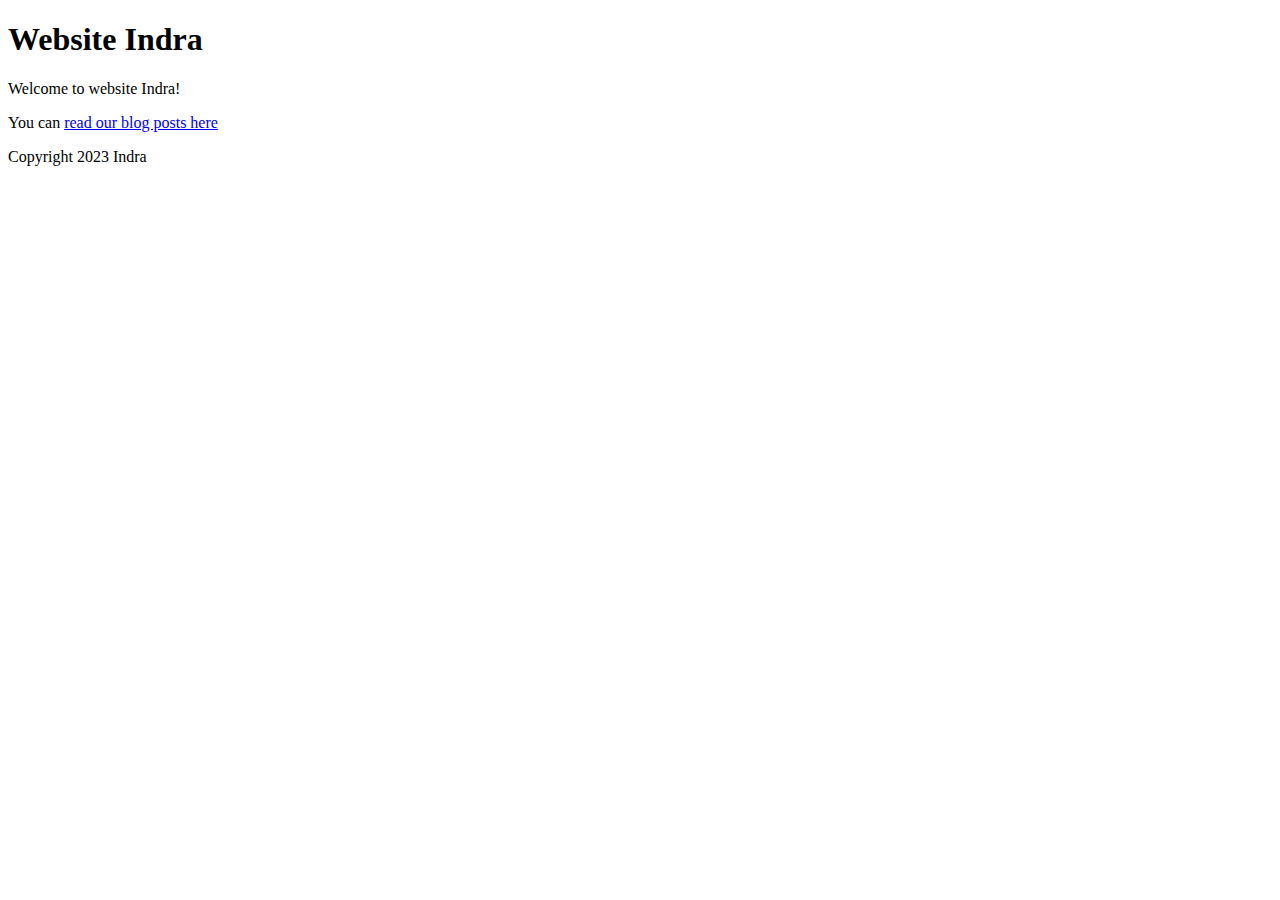
==== index.html @ 6ad03428 "intial commit" ====
<!DOCTYPE html>
<html lang="en">
  <head>
    <meta charset="UTF-8" />
    <meta name="viewport" content="width=device-width, initial-scale=1.0" />
    <title>Website Indra</title>
  </head>
  <body>
    <header>
      <h1>Website Indra</h1>
    </header>

    <main>
      <div>
        <p>Welcome to website Indra!</p>
        <p>You can <a href="/blog">read our blog posts here</a></p>
      </div>
    </main>

    <footer>
      <p>Copyright 2023 Indra</p>
    </footer>
  </body>
</html>
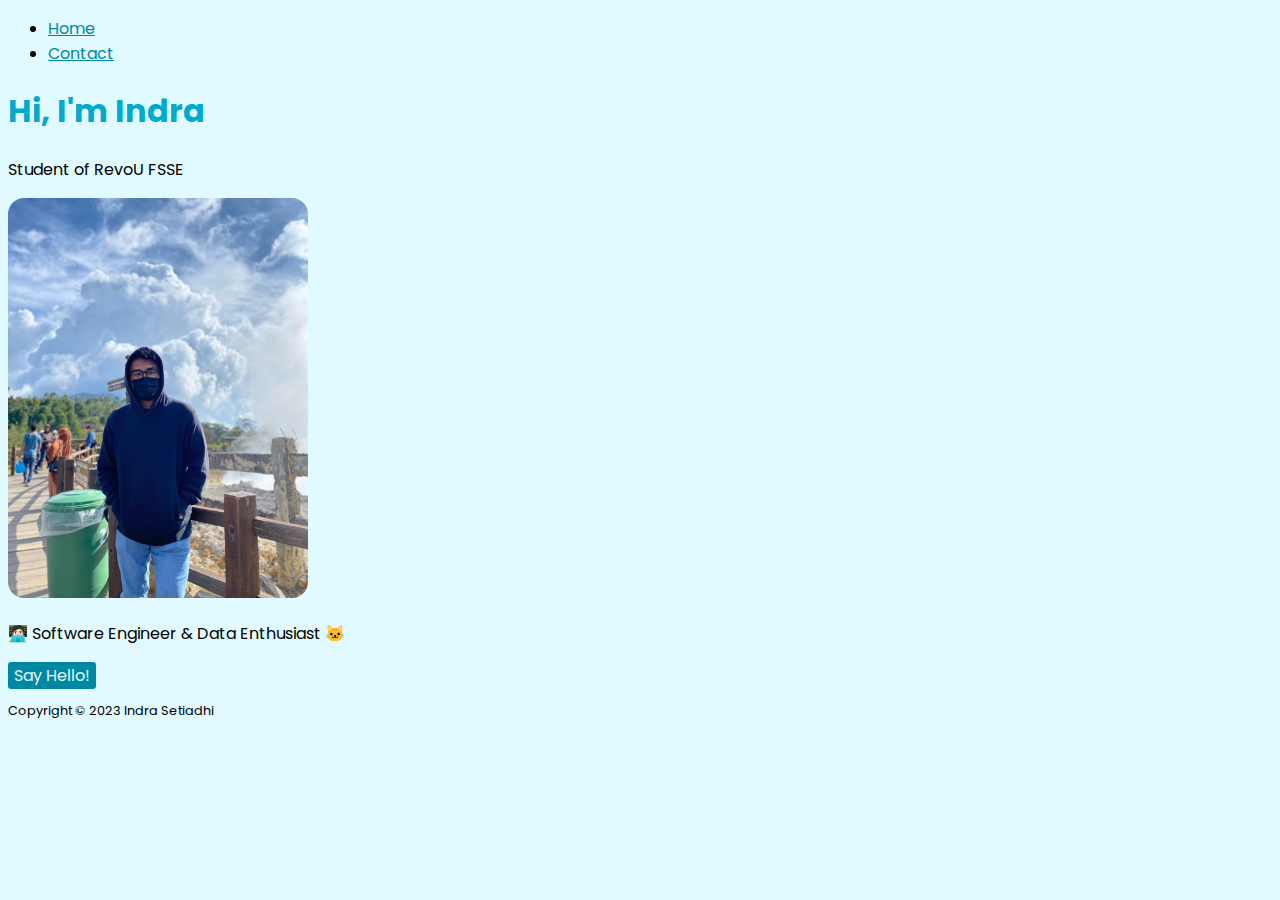
==== commit 31d9423f: "push assignment week 1" ====
--- a/index.html
+++ b/index.html
@@ -2,23 +2,47 @@
 <html lang="en">
   <head>
     <meta charset="UTF-8" />
+    <meta http-equiv="X-UA-Compatible" content="IE=edge" />
     <meta name="viewport" content="width=device-width, initial-scale=1.0" />
-    <title>Website Indra</title>
+    <title>Indra Setiadhi</title>
+    <meta
+      name="description"
+      content="Software engineer & data enthusiast"
+    />
+
+    <link rel="stylesheet" href="/index.css" />
   </head>
   <body>
-    <header>
-      <h1>Website Indra</h1>
+    <nav class="navigation">
+      <ul>
+        <li><a href="/">Home</a></li>
+        <li><a href="/contact">Contact</a></li>
+      </ul>
+    </nav>
+
+    <header class="header hero">
+      <h1 class="my-greeting">Hi, I'm Indra</h1>
+      <p class="my-intro">
+        Student of RevoU FSSE
+      </p>
     </header>
 
-    <main>
-      <div>
-        <p>Welcome to website Indra!</p>
-        <p>You can <a href="/blog">read our blog posts here</a></p>
-      </div>
+    <main class="main content">
+      <img
+        class="my-photo"
+        src="/assets/photo.jpeg"
+        alt="Indra Setiadhi"
+      />
+      <p class="my-job-title">
+        🧑🏻‍💻 Software Engineer & Data Enthusiast 🐱
+      </p>
+      <button onclick="alert('Hi!')">Say Hello!</button>
     </main>
 
-    <footer>
-      <p>Copyright 2023 Indra</p>
+    <footer class="footer">
+      <p class="copyright">Copyright &copy; 2023 Indra Setiadhi</p>
     </footer>
+
+    <!--<script src="index.js"></script>-->
   </body>
 </html>--- a/index.css
+++ b/index.css
@@ -0,0 +1,37 @@
+@import url('https://fonts.googleapis.com/css2?family=Poppins&display=swap');
+
+* {
+    font-family: 'Poppins', sans-serif;
+}
+
+body {
+    font-family: sans-serif;
+    background-color: #e0faff;
+}
+
+h1 {
+color: #00aacc;
+}
+
+a {
+color: #0088a3;
+}
+
+button {
+background-color: #0088a3;
+border-radius: 0.2rem;
+border-style: none;
+color: #e0faff;
+cursor: pointer;
+font-size: 1rem;
+}
+
+.my-photo {
+width: 100%;
+max-width: 300px;
+border-radius: 1rem;
+}
+
+.footer {
+font-size: 0.8rem;
+}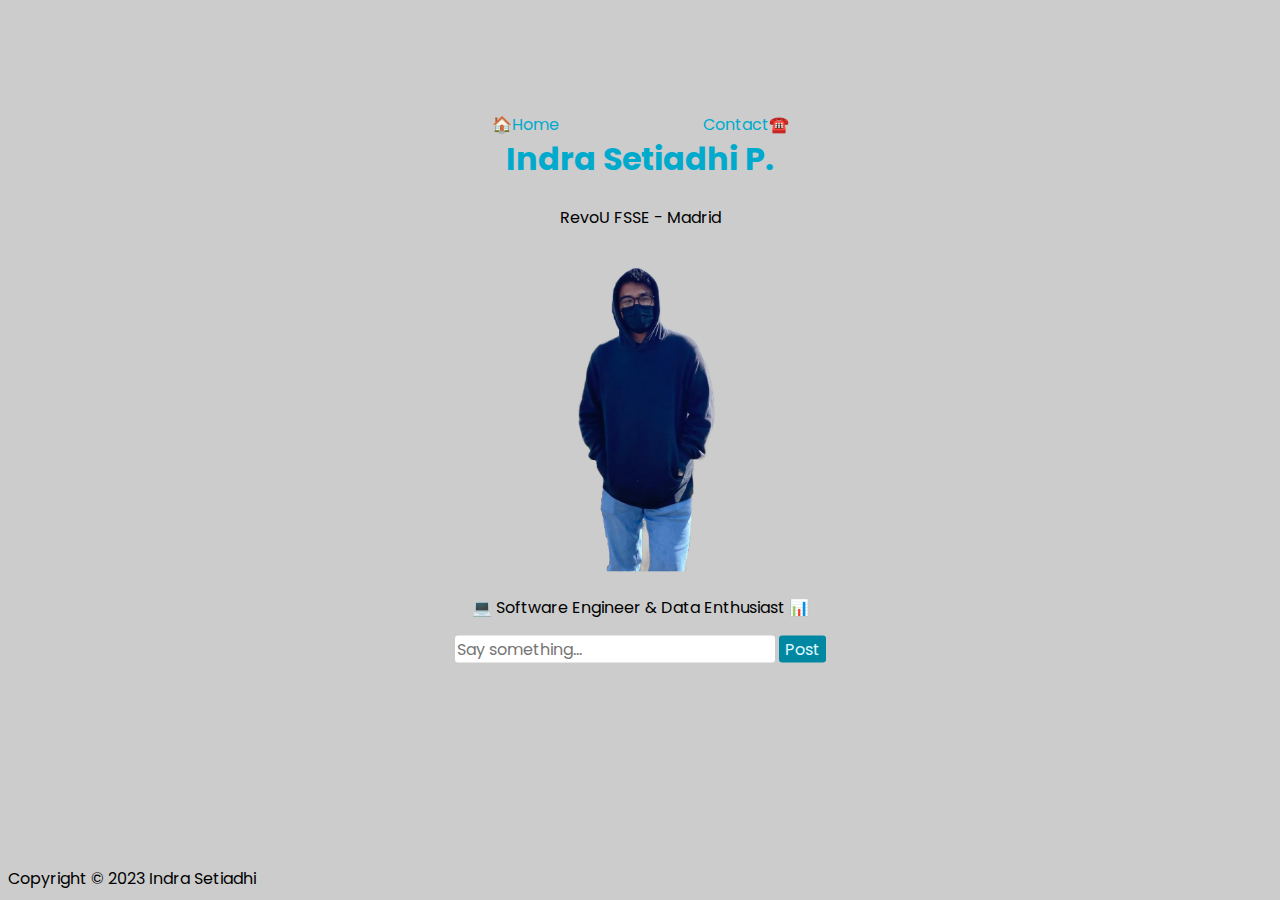
==== commit f7525f6d: "update my personal website" ====
--- a/index.html
+++ b/index.html
@@ -5,38 +5,32 @@
     <meta http-equiv="X-UA-Compatible" content="IE=edge" />
     <meta name="viewport" content="width=device-width, initial-scale=1.0" />
     <title>Indra Setiadhi</title>
-    <meta
-      name="description"
-      content="Software engineer & data enthusiast"
-    />
+    <meta name="description" content="My Personal Website - home" />
 
     <link rel="stylesheet" href="/index.css" />
   </head>
   <body>
     <nav class="navigation">
       <ul>
-        <li><a href="/">Home</a></li>
-        <li><a href="/contact">Contact</a></li>
+        <li>
+          <a href="/">🏠Home</a>
+        </li>
+        <li>
+          <a href="/contact">Contact☎️</a>
+        </li>
       </ul>
     </nav>
 
-    <header class="header hero">
-      <h1 class="my-greeting">Hi, I'm Indra</h1>
-      <p class="my-intro">
-        Student of RevoU FSSE
-      </p>
+    <header class="introduction">
+      <h1 class="my-name">Indra Setiadhi P.</h1>
+      <p class="my-intro">RevoU FSSE - Madrid</p>
     </header>
 
-    <main class="main content">
-      <img
-        class="my-photo"
-        src="/assets/photo.jpeg"
-        alt="Indra Setiadhi"
-      />
-      <p class="my-job-title">
-        🧑🏻‍💻 Software Engineer & Data Enthusiast 🐱
-      </p>
-      <button onclick="alert('Hi!')">Say Hello!</button>
+    <main class="main-content">
+      <img class="my-photo" src="/assets/photo.png" alt="Indra Setiadhi" />
+      <p class="my-job-title">💻 Software Engineer & Data Enthusiast 📊</p>
+      <input type="text" placeholder="Say something..."></input>
+      <button onclick="alert('Hello World!')">Post</button>
     </main>
 
     <footer class="footer">
@@ -45,4 +39,4 @@
 
     <!--<script src="index.js"></script>-->
   </body>
-</html>+</html>
--- a/index.css
+++ b/index.css
@@ -1,37 +1,105 @@
-@import url('https://fonts.googleapis.com/css2?family=Poppins&display=swap');
+@import url("https://fonts.googleapis.com/css2?family=Poppins&display=swap");
 
 * {
-    font-family: 'Poppins', sans-serif;
+  font-family: "Poppins", sans-serif;
 }
 
 body {
-    font-family: sans-serif;
-    background-color: #e0faff;
+  font-family: "Poppins", sans-serif;
+  background-color: #cccccc;
 }
 
 h1 {
-color: #00aacc;
+  color: #00aacc;
 }
 
 a {
-color: #0088a3;
+  color: #00aacc;
+}
+
+a:link {
+  text-decoration: none;
+}
+
+a:hover {
+  background-color: yellow;
+}
+
+p {
+  margin-left: auto;
+  margin-right: auto;
+  width: 90em;
 }
 
 button {
-background-color: #0088a3;
-border-radius: 0.2rem;
-border-style: none;
-color: #e0faff;
-cursor: pointer;
-font-size: 1rem;
+  background-color: #0088a3;
+  border-radius: 0.2rem;
+  border-style: none;
+  color: #e0faff;
+  cursor: pointer;
+  font-size: 1rem;
+}
+
+input {
+  border-radius: 0.2rem;
+  border-style: none;
+  font-size: 1rem;
+}
+
+ul {
+  list-style: none;
+  padding: 1rem 10rem;
+  margin: 1rem;
+}
+
+li {
+  float: left;
+  margin: 4.5rem;
+}
+
+.navigation {
+  display: flex;
+  justify-content: space-around;
+}
+
+.introduction {
+  margin: auto;
+  text-align: center;
+  position: absolute;
+  top: 20%;
+  left: 50%;
+  margin-right: -50%;
+  transform: translate(-50%, -50%);
+}
+
+.lets-connect {
+  margin: auto;
+  text-align: center;
+  position: absolute;
+  top: 40%;
+  left: 50%;
+  margin-right: -50%;
+  transform: translate(-50%, -50%);
+}
+
+.main-content {
+  margin: auto;
+  text-align: center;
+  position: absolute;
+  top: 50%;
+  left: 50%;
+  margin-right: -50%;
+  transform: translate(-50%, -50%);
 }
 
 .my-photo {
-width: 100%;
-max-width: 300px;
-border-radius: 1rem;
+  width: 100%;
+  max-width: 350px;
+  border-radius: 1rem;
 }
 
 .footer {
-font-size: 0.8rem;
-}+  position: absolute;
+  bottom: 0;
+  height: 50px;
+}
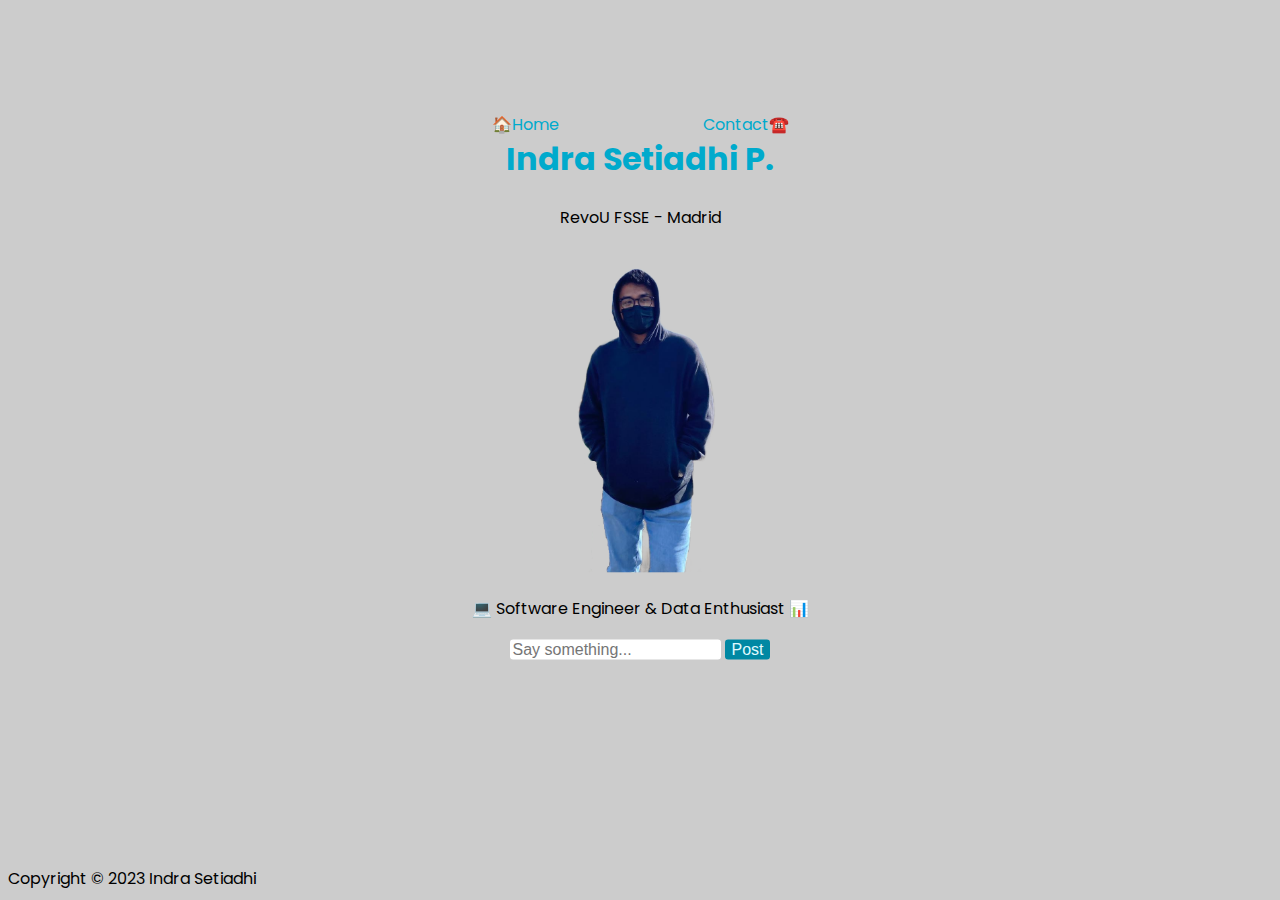
==== commit 716df196: "add index.js & update README.md" ====
--- a/index.html
+++ b/index.html
@@ -22,21 +22,21 @@
     </nav>
 
     <header class="introduction">
-      <h1 class="my-name">Indra Setiadhi P.</h1>
-      <p class="my-intro">RevoU FSSE - Madrid</p>
+      <h1>Indra Setiadhi P.</h1>
+      <p>RevoU FSSE - Madrid</p>
     </header>
 
     <main class="main-content">
       <img class="my-photo" src="/assets/photo.png" alt="Indra Setiadhi" />
-      <p class="my-job-title">💻 Software Engineer & Data Enthusiast 📊</p>
+      <p>💻 Software Engineer & Data Enthusiast 📊</p>
       <input type="text" placeholder="Say something..."></input>
       <button onclick="alert('Hello World!')">Post</button>
     </main>
 
     <footer class="footer">
-      <p class="copyright">Copyright &copy; 2023 Indra Setiadhi</p>
+      <p>Copyright &copy; 2023 Indra Setiadhi</p>
     </footer>
 
-    <!--<script src="index.js"></script>-->
+    <script src="index.js"></script>
   </body>
 </html>
--- a/index.css
+++ b/index.css
@@ -1,8 +1,4 @@
 @import url("https://fonts.googleapis.com/css2?family=Poppins&display=swap");
-
-* {
-  font-family: "Poppins", sans-serif;
-}
 
 body {
   font-family: "Poppins", sans-serif;
